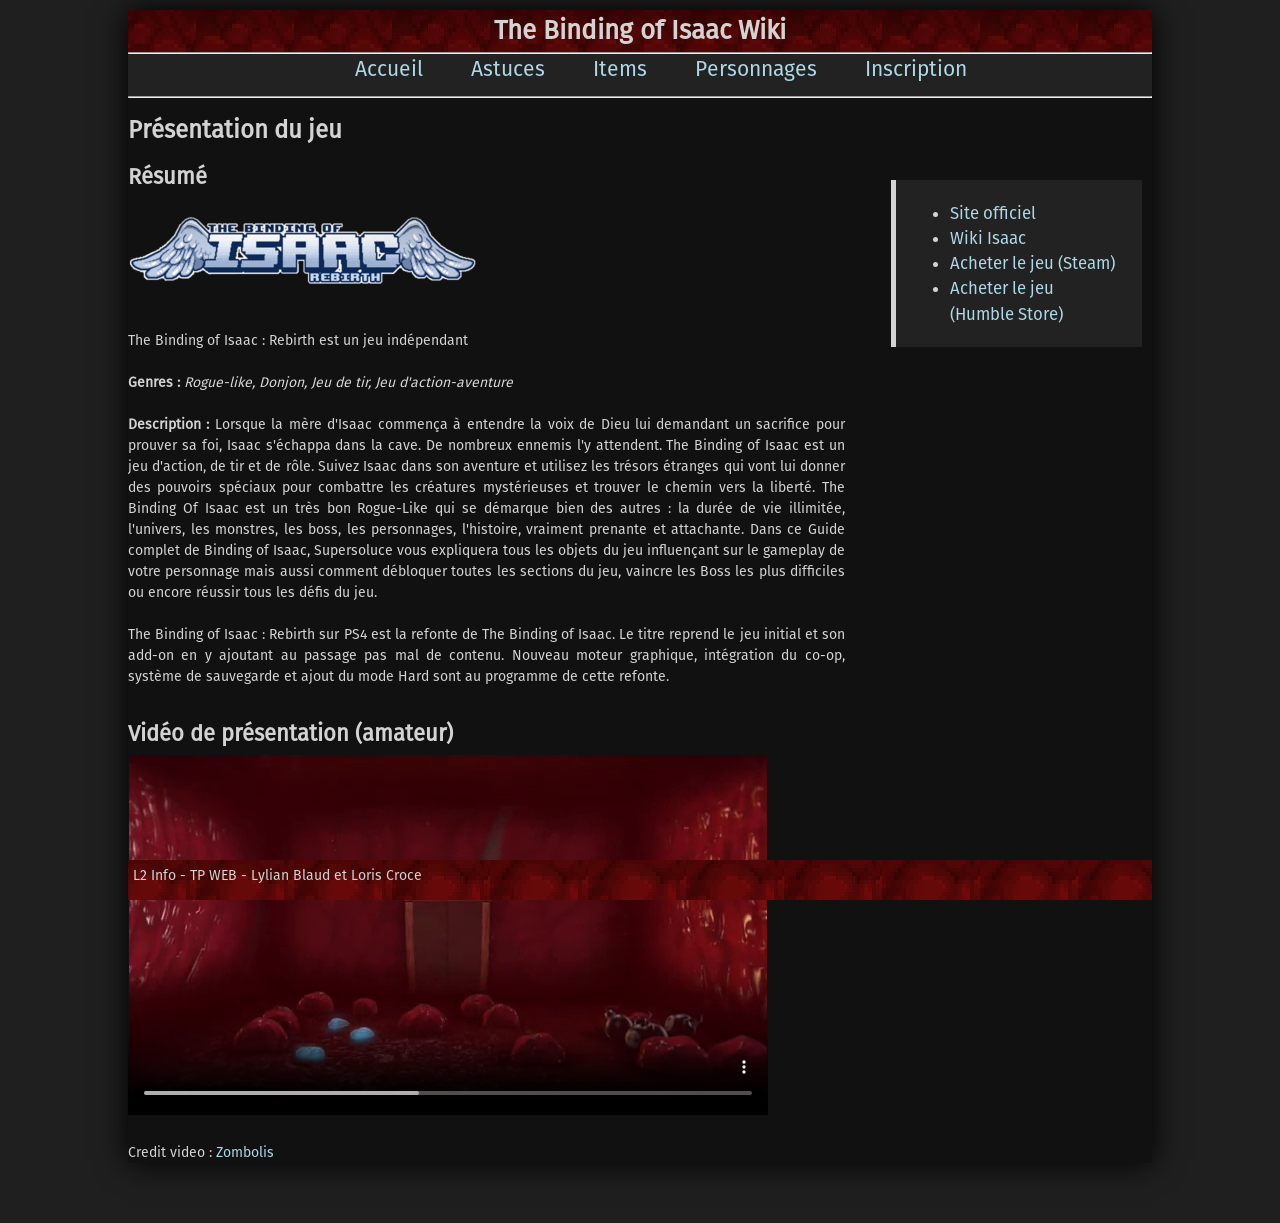
==== Web2/www/index.html @ 73049192 "oui" ====
<!DOCTYPE html>
<html>
<head>
	<title>Accueil : Guide Isaac</title>
	<meta charset="UTF-8">
	<link rel="stylesheet" type="text/css" href="css/reset.css">
	<link rel="stylesheet" type="text/css" href="css/style.css">
	<link rel="stylesheet" type="text/css" href="fonts/fonts.css">
	<meta name="viewport" content="width=device-width, user-scalable=yes" />
	<link rel="stylesheet" media="screen " href="css/screen.css" type="text/css" />
	<link rel="shortcut icon" href="img/favicon.ico"/>
</head>
<body>
	<header>
		<h1>The Binding of Isaac Wiki</h1>
		<hr class="head" />
	</header>
	<nav class="mobile">
		<ul id="menu-accordeon" class="menu">
  		    <li><img alt="button.png" src="img/button.png">
      			<ul>
      			    <li><a href="index.html">Accueil</a></li>
       			    <li><a href="astuces.html">Astuces</a></li>
        			<li><a href="items.html">Items</a></li>
         			<li><a href="persos.html">Personnages</a></li>
         			<li><a href="register.html">Inscription</a></li>
      			</ul>
   			</li>
   		</ul>
	</nav>
	<nav class="web">
		<ul id="navigation">
			<li class="current">
				<a href="index.html" >Accueil</a>
			</li>
			<li>
				<a href="astuces.html">Astuces</a>
			</li>
			<li>
				<a href="items.html">Items</a>
			</li>
			<li>
				<a href="persos.html">Personnages</a>
			</li>
			<li>
				<a href="register.html">Inscription</a>
			</li>
			<!-- Inscription -->
		</ul>
		<hr/>
	</nav>
	<aside id="aside_items" class="index">
		<!-- Mettre des liens -->
		<ul>
			<li><a href="http://bindingofisaac.com/">Site officiel</a></li>
			<li><a href="http://bindingofisaac.wikia.com/wiki/The_Binding_of_Isaac_Wiki">Wiki Isaac</a></li>
			<li><a href="https://store.steampowered.com/app/250900/">Acheter le jeu (Steam)</a></li>
			<li><a href="https://www.humblebundle.com/store/p/bindingofisaac_rebirth_storefront">Acheter le jeu (Humble Store)</a></li>
		</ul>
	</aside>
	<article class="index">
		<h2>Présentation du jeu</h2>
		<!-- Mettre des trucs intelligents : références, créateur, principe de jeu, histoire-->
		<section class="index">
			<h3>Résumé</h3>
			<img alt="logo_jeu.png" src="img/logo_jeu.png">
			<p>The Binding of Isaac : Rebirth est un jeu indépendant </p>
			<p><strong>Genres :</strong> <em>Rogue-like, Donjon, Jeu de tir, Jeu d'action-aventure</em></p>
            <p><strong>Description :</strong> Lorsque la mère d'Isaac commença à entendre la voix de Dieu lui demandant un sacrifice pour prouver sa foi, Isaac s'échappa dans la cave. De nombreux ennemis l'y attendent. The Binding of Isaac est un jeu d'action, de tir et de rôle. Suivez Isaac dans son aventure et utilisez les trésors étranges qui vont lui donner des pouvoirs spéciaux pour combattre les créatures mystérieuses et trouver le chemin vers la liberté. The Binding Of Isaac est un très bon Rogue-Like qui se démarque bien des autres : la durée de vie illimitée, l'univers, les monstres, les boss, les personnages, l'histoire, vraiment prenante et attachante. Dans ce Guide complet de Binding of Isaac, Supersoluce vous expliquera tous les objets du jeu influençant sur le gameplay de votre personnage mais aussi comment débloquer toutes les sections du jeu, vaincre les Boss les plus difficiles ou encore réussir tous les défis du jeu.</p>
			<p>The Binding of Isaac : Rebirth sur PS4 est la refonte de The Binding of Isaac. Le titre reprend le jeu initial et son add-on en y ajoutant au passage pas mal de contenu. Nouveau moteur graphique, intégration du co-op, système de sauvegarde et ajout du mode Hard sont au programme de cette refonte.</p><br/>
		</section>
		<section>
			<h3>Vidéo de présentation (amateur)</h3>
			<video width="640" height="360" poster="img/poster.png" controls>
				<source src="video/video.webm" type="video/webm">
				Your browser does not support the video tag.
			</video>
			<p>Credit video : <a href="https://www.youtube.com/channel/UC02Ad3wKt5ce93yzUGAtBkA">Zombolis</a></p>
		</section>
	</article>
	<footer>
		<p>L2 Info - TP WEB - Lylian Blaud et Loris Croce</p>
	</footer>

</body>
</html>
---- Web2/www/css/style.css ----
@font-face {
	font-family: FiraSans;
	src : url("FiraSans.otf");
}

html {
	color : lightgray;
	background-color: rgba(0, 0, 0, 0.88);
	font-family: FiraSans, serif;
}

body {
	/*font-family: sans-serif;*/
	font-family: FiraSans, serif;
  background-color: #111;
	margin-left: 10%;
	margin-right: 10%;
	margin-bottom: 60px;
	-webkit-box-shadow: 0px 0px 30px 0px rgba(0, 0, 0, 1);
	-moz-box-shadow:    0px 0px 30px 0px rgba(0, 0, 0, 1);
	box-shadow:         0px 0px 30px 0px rgba(0, 0, 0, 1);
}

header {
	background: url("../img/fondbanniere.jpeg") repeat fixed 0% 0% transparent;
	text-align: center;
  margin-top: 1%;
}

hr.head {
	margin: 0;
}
nav {
	margin-top: 0px;
	text-align: center;
	font-size: 150%;
	background-color: #222;
}

article {
  padding: 1%;
  padding-bottom: 10%;
}


section {
	/*float: left;*/
	margin-left: 5%;
	width: 70%;
  height: 70%;
}

p {
  text-align: justify;
}

form p {
	font-size: 120%;
}

form {
	text-align: center;
}

.col1 {
	display: inline-block;
	margin: 2em;
}

.col2 {
	display: inline-block;
	margin : 2em;
}

.col3 {
	display: inline-block;
	margin-bottom: 10px;
}

input {
	margin-top: 1em;
	box-shadow: 1px 1px 12px #444;
	width: 15em;
	height: 2em;
}

.envoi {
	width: 10em;
	height: 4em;
	font-size: 120%;
}

aside {
	float: right;
	width: 20%;
	height: 20%;
	margin-top: 7%;
	margin-right: 1%;
	background-color: #222;
	padding: 2%;
	/*position: fixed;*/
	border-left: thick solid lightgray;
	font-size: 120%;
}


a {
	color :lightblue;
	text-decoration: none;
}

a:hover {
	color : pink;
}

#navigation li {
	display : inline;
	padding: 1em;
}

table {
	margin: 1em;
	text-align: center;
	background-color: #222;
}

td {
	padding: 1em;
	font-size: 110%;
}

footer {
	text-align: center;
	position:fixed;
  height:30px;
  background: url("../img/fondbanniere.jpeg") repeat fixed 0% 0% transparent;
  bottom:0px;
  left:0px;
  right:0px;
  padding: 5px;
  margin-left: 10%;
	margin-right: 10%;

}

.galerie {
	display: inline;
}
.galerie img {
	display: inline-block;
	width: 3em;
	image-rendering: pixelated;
	image-rendering: -moz-crisp-edges;
}

#menu-accordeon {
  padding:0;
  margin:0;
  list-style:none;
  text-align: center;

}
#menu-accordeon ul {
  padding:0;
  margin:0;
  list-style:none;
  text-align: center;
}

#menu-accordeon li li {
   max-height:0;
   overflow: hidden;
   transition: all .5s;
   border-radius:0;
   background: #444;
   box-shadow: none;
   border:none;
   margin:0
}
#menu-accordeon a {
  display:block;
  text-decoration: none;
  color: #fff;
  padding: 8px 0;
  font-family: FiraSans, serif;
  font-size:1.2em
}
#menu-accordeon ul li a, #menu-accordeon li:hover li a {
  font-size:1em
}

#menu-accordeon li li:hover {
   background: #6E0B14;
}

#menu-accordeon li:hover li {
  max-height: 15em;
}

.galerie li {
	display: inline-block;
	width: 3em;
}

img {
	image-rendering: pixelated;
	image-rendering: -moz-crisp-edges;
}

.img_pop {
	margin:0px;
	width: 8%;
	height: 8%;
	float: left;
}

h3 {
	padding-top: 5px;
}

span.spanBoo {
	display: none;
}

.popup-button {
	margin-bottom: 60px;
	cursor:pointer;
}

.modal {
	position: fixed;
	top: 50%;
	left: 50%;
	width: 50%;
	max-width: 630px;
	min-width: 250px;
	height: auto;
	z-index: 2000;
	visibility: hidden;
	background-color: #111;
	-webkit-backface-visibility: hidden;
	-moz-backface-visibility: hidden;
	backface-visibility: hidden;
	-webkit-transform: translateX(-50%) translateY(-50%);
	-moz-transform: translateX(-50%) translateY(-50%);
	-ms-transform: translateX(-50%) translateY(-50%);
	transform: translateX(-50%) translateY(-50%);
}

.show {
	visibility: visible;
}

.overlay {
	position: fixed;
	width: 100%;
	height: 100%;
	visibility: hidden;
	top: 0;
	left: 0;
	z-index: 1000;
	opacity: 0;
	-webkit-transition: all 0.3s;
	-moz-transition: all 0.3s;
	transition: all 0.3s;
}

.show ~ .overlay {
	opacity: 1;
	visibility: visible;
}

.popup-content {
	color: #fff;
	position: relative;
	border-radius: 3px;
	margin: 0 auto;
	padding: 6% 10%;
}

.popup-content h3 {
	margin: 0;
	text-align: center;
	font-size: 3.4em;
	font-weight: 300;
	position: relative;
}

.popup-content h3:before {
	position: absolute;
	background: url(../img/img-titre.png) no-repeat left center;
	width: 47px;
	height: 38px;
	content: "";
	top: 18px;
	left: 0px;
}

.popup-content .para {
	color: #73556b;
	margin-bottom: 30px;
	text-align: justify;
}

.popup-content > div {
	padding: 0px;
	margin: 0;
	font-weight: 300;
	font-size: 1.15em;
}

.popup-content > div p {
	margin: 0;
	padding: 10px 0;
}

.popup-content > div ul {
	margin: 0;
	padding: 0 0 30px 20px;
}

.popup-content > div ul li {
	padding: 5px 0;
}

.popup-content button {
	display: block;
	margin: 0 auto;
	font-size: 0.8em;
}

.close {
	background: url(../img/close.png) no-repeat;
	height: 49px;
	width: 49px;
	position: absolute;
	right: -35px;
	top: -35px;
	z-index: 9999;
	cursor: pointer;
	opacity: 1;
	-webkit-transition: all ease-in-out 0.3s;
	-o-transition: all ease-in-out 0.3s;
	transition: all ease-in-out 0.3s;
}

.close:hover {
	opacity: 0.2;
}

.submit {
	background: #e74c3c url(../img/heart.png) no-repeat 90% center;
	color: white;
	font-family: 'Lato', sans-serif;
	font-size: 18px;
	opacity: 1;
	cursor: pointer;
	-webkit-transition: all ease-in-out 0.3s;
	-o-transition: all ease-in-out 0.3s;
	transition: all ease-in-out 0.3s;
}

.submit:hover {
	opacity: 0.5;
}


/* Effet blur */
.show.blur-effect ~ .overlay {
	background: rgba(70,0,0,0.4);
}

.show.blur-effect ~ .container, .show.blur-effect ~ .bgall{
	-webkit-filter: blur(30px);
	-moz-filter: blur(30px);
	filter: blur(30px);
}

.blur-effect .popup-content {
	-webkit-transform: translateY(-5%);
	-moz-transform: translateY(-5%);
	-ms-transform: translateY(-5%);
	transform: translateY(-5%);
	opacity: 0;
}

.show.blur-effect ~ .container,
.blur-effect .popup-content, .show.blur-effect ~ .bgall {
	-webkit-transition: all 0.3s;
	-moz-transition: all 0.3s;
	transition: all 0.3s;
}

.show.blur-effect .popup-content {
	-webkit-transform: translateY(0);
	-moz-transform: translateY(0);
	-ms-transform: translateY(0);
	transform: translateY(0);
	opacity: 1;
}
---- Web2/www/fonts/fonts.css ----
/* Generated by Font Squirrel (http://www.fontsquirrel.com) on March 7, 2016 */



@font-face {
    font-family: 'fira_sansregular';
    src: url('firasans-webfont.eot');
    src: url('firasans-webfont.eot?#iefix') format('embedded-opentype'),
         url('firasans-webfont.woff2') format('woff2'),
         url('firasans-webfont.woff') format('woff'),
         url('firasans-webfont.ttf') format('truetype'),
         url('firasans-webfont.svg#fira_sansregular') format('svg');
    font-weight: normal;
    font-style: normal;

}
---- Web2/www/css/screen.css ----
@media screen and (max-width: 1600px) {
  aside.perso {
    display: none;
  }
}

@media screen and (max-width: 1230px) {

	.popup-content h3:before {
		display: none;
	}	

}


 @media screen and (max-width: 1000px) {
 	aside.index {
 		display: none;
 	}
 	aside.astuces {
 		display: none;
 	}
 	body, footer {
 			margin-left: 0%;
			margin-right: 0%;
 	}

 	section {
 		width: 100%;
 		margin-right: 0%;
 		margin-left: 0%;
 	}

 }
 @media screen and (min-width: 700px) {
 	nav.mobile {
 		display : none;
 	}

  article {
    margin: 0%;
    padding: 0%;
  }

  section {
    margin : 0%;
    padding: 0%;
  }

 }
 @media screen and (max-width: 700px) {
 	nav.web {
 		display : none;
 	}
 	table {
 		margin: 0em;
 	}

 	td {
 		padding : 0em;
 		font-size: 70%;
 	}

 	h1 {
		font-size: 42px;
	}
 }


@media screen and (max-width: 480px) {

	h1 {
		font-size: 32px;
	}

	.popup-content h3 {
		font-size: 2em;
	}

	.close {
		right: 1px;
		top: 1px;
	}

}
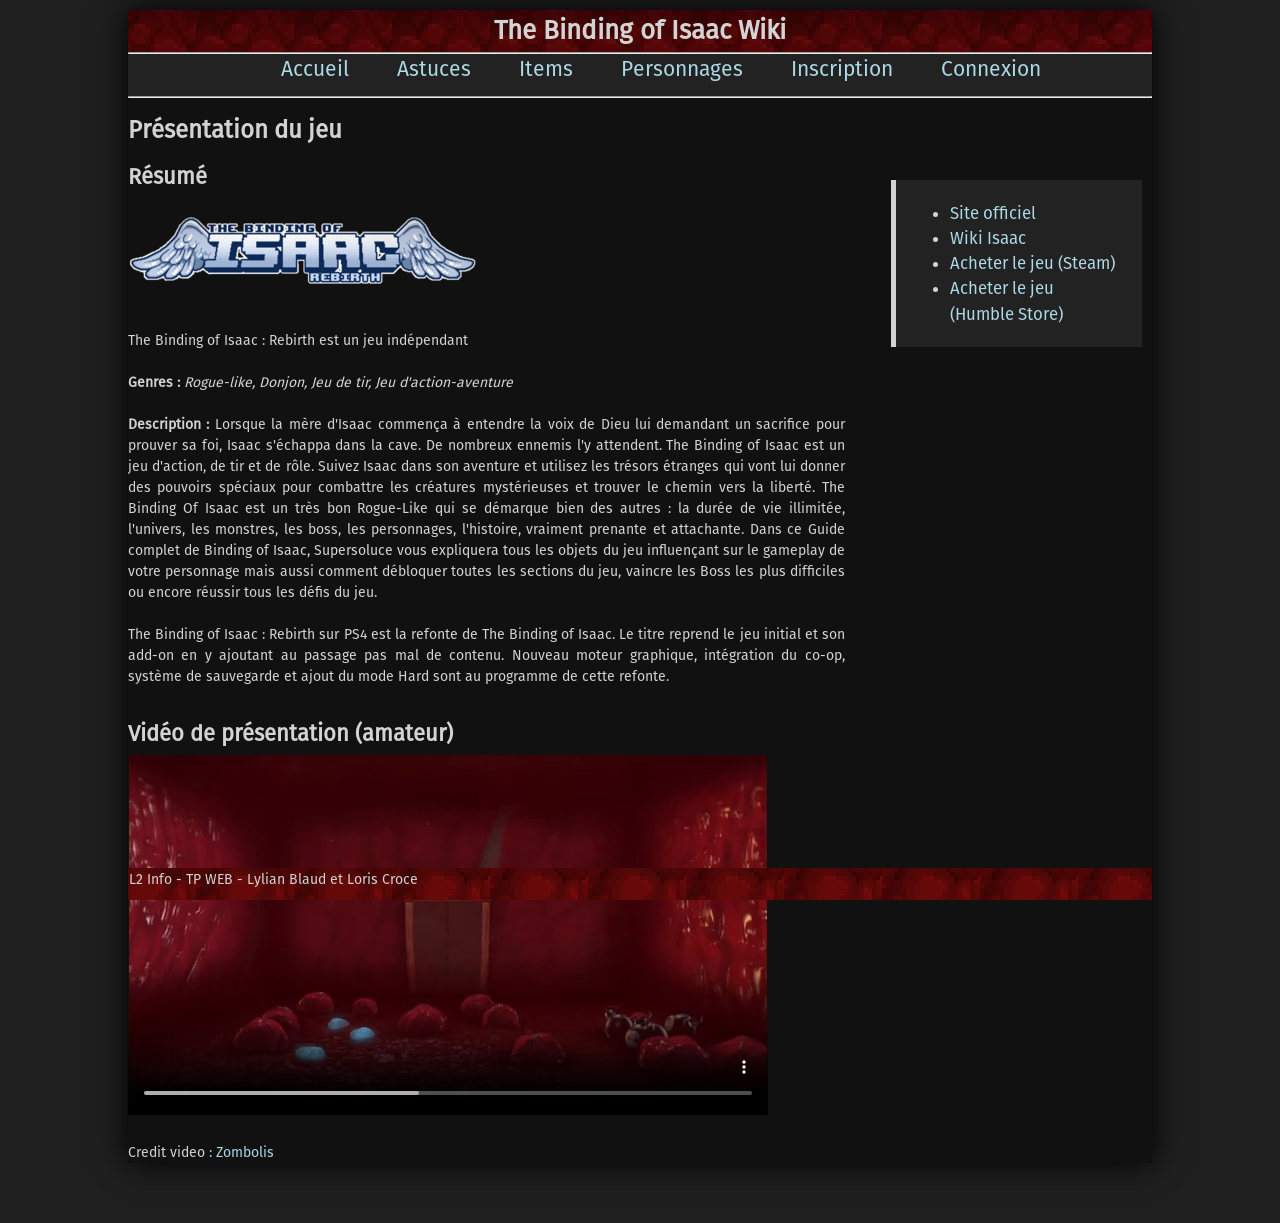
==== commit eddbbec7: "connex1" ====
--- a/Web2/www/index.html
+++ b/Web2/www/index.html
@@ -24,6 +24,7 @@
         			<li><a href="items.html">Items</a></li>
          			<li><a href="persos.html">Personnages</a></li>
          			<li><a href="register.html">Inscription</a></li>
+         			<li><a href="login.html">Connexion</a></li>
       			</ul>
    			</li>
    		</ul>
@@ -45,6 +46,7 @@
 			<li>
 				<a href="register.html">Inscription</a>
 			</li>
+			<li><a href="login.html">Connexion</a></li>
 			<!-- Inscription -->
 		</ul>
 		<hr/>
--- a/Web2/www/css/style.css
+++ b/Web2/www/css/style.css
@@ -137,7 +137,7 @@
   bottom:0px;
   left:0px;
   right:0px;
-  padding: 5px;
+  padding: 1px;
   margin-left: 10%;
 	margin-right: 10%;
 
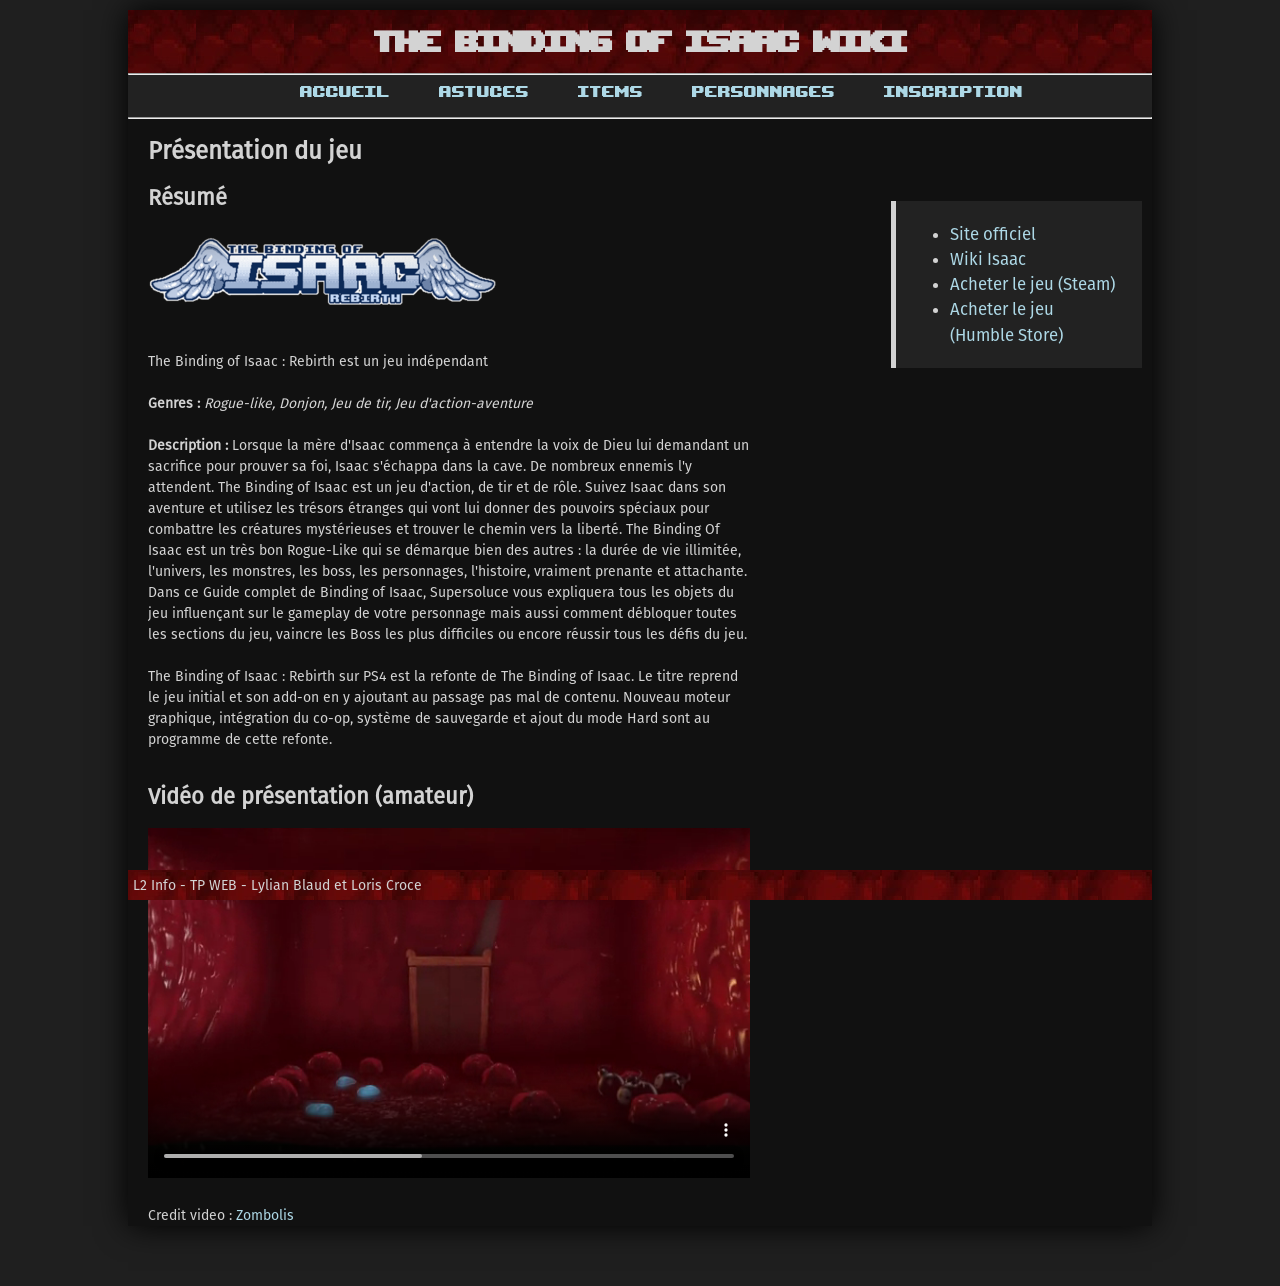
==== commit 92d96f36: "commit" ====
--- a/Web2/www/index.html
+++ b/Web2/www/index.html
@@ -24,29 +24,17 @@
         			<li><a href="items.html">Items</a></li>
          			<li><a href="persos.html">Personnages</a></li>
          			<li><a href="register.html">Inscription</a></li>
-         			<li><a href="login.html">Connexion</a></li>
       			</ul>
    			</li>
    		</ul>
 	</nav>
 	<nav class="web">
 		<ul id="navigation">
-			<li class="current">
-				<a href="index.html" >Accueil</a>
-			</li>
-			<li>
-				<a href="astuces.html">Astuces</a>
-			</li>
-			<li>
-				<a href="items.html">Items</a>
-			</li>
-			<li>
-				<a href="persos.html">Personnages</a>
-			</li>
-			<li>
-				<a href="register.html">Inscription</a>
-			</li>
-			<li><a href="login.html">Connexion</a></li>
+			<li class="current"><a href="index.html" >Accueil</a></li>
+			<li><a href="astuces.html">Astuces</a></li>
+			<li><a href="items.html">Items</a></li>
+			<li><a href="persos.html">Personnages</a></li>
+			<li><a href="register.html">Inscription</a></li>
 			<!-- Inscription -->
 		</ul>
 		<hr/>
--- a/Web2/www/css/style.css
+++ b/Web2/www/css/style.css
@@ -1,6 +1,11 @@
 @font-face {
 	font-family: FiraSans;
 	src : url("FiraSans.otf");
+}
+
+@font-face {
+	font-family: Upheaval;
+	src : url("upheavtt.ttf");
 }
 
 html {
@@ -25,6 +30,8 @@
 	background: url("../img/fondbanniere.jpeg") repeat fixed 0% 0% transparent;
 	text-align: center;
   margin-top: 1%;
+  font-family: Upheaval;
+  font-size: 150%;
 }
 
 hr.head {
@@ -35,6 +42,7 @@
 	text-align: center;
 	font-size: 150%;
 	background-color: #222;
+	font-family: Upheaval;
 }
 
 article {
@@ -45,13 +53,13 @@
 
 section {
 	/*float: left;*/
-	margin-left: 5%;
-	width: 70%;
+	margin-left: 50%;
+	width: 60%;
   height: 70%;
 }
 
 p {
-  text-align: justify;
+  text-align: left;
 }
 
 form p {
@@ -132,12 +140,12 @@
 footer {
 	text-align: center;
 	position:fixed;
-  height:30px;
+  height:20px;
   background: url("../img/fondbanniere.jpeg") repeat fixed 0% 0% transparent;
   bottom:0px;
   left:0px;
   right:0px;
-  padding: 1px;
+  padding: 5px;
   margin-left: 10%;
 	margin-right: 10%;
 
@@ -182,7 +190,7 @@
   text-decoration: none;
   color: #fff;
   padding: 8px 0;
-  font-family: FiraSans, serif;
+  font-family: Upheaval;
   font-size:1.2em
 }
 #menu-accordeon ul li a, #menu-accordeon li:hover li a {
@@ -284,6 +292,7 @@
 	font-size: 3.4em;
 	font-weight: 300;
 	position: relative;
+	font-family: Upheaval;
 }
 
 .popup-content h3:before {
--- a/Web2/www/css/screen.css
+++ b/Web2/www/css/screen.css
@@ -38,7 +38,8 @@
  	}
 
   article {
-    margin: 0%;
+  	margin-top: 1%;
+    margin-left: 2%;
     padding: 0%;
   }
 
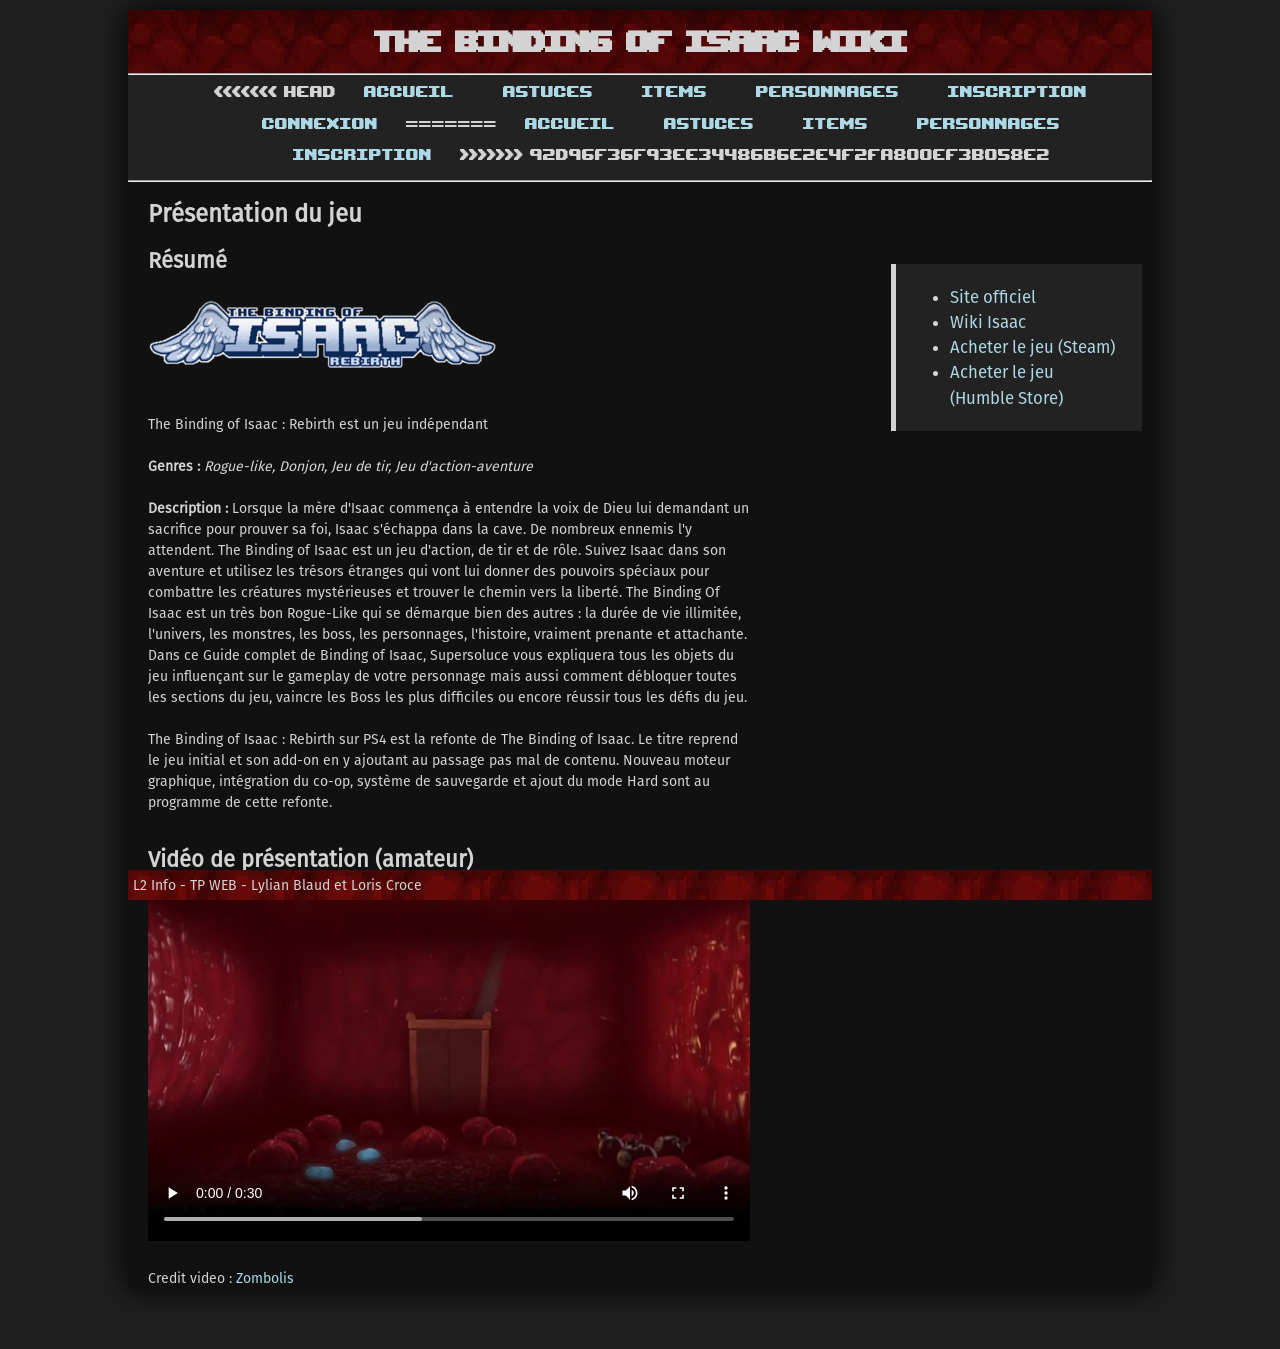
==== commit 69197607: "gzfd" ====
--- a/Web2/www/index.html
+++ b/Web2/www/index.html
@@ -24,17 +24,37 @@
         			<li><a href="items.html">Items</a></li>
          			<li><a href="persos.html">Personnages</a></li>
          			<li><a href="register.html">Inscription</a></li>
+         			<li><a href="login.html">Connexion</a></li>
       			</ul>
    			</li>
    		</ul>
 	</nav>
 	<nav class="web">
 		<ul id="navigation">
+<<<<<<< HEAD
+			<li class="current">
+				<a href="index.html" >Accueil</a>
+			</li>
+			<li>
+				<a href="astuces.html">Astuces</a>
+			</li>
+			<li>
+				<a href="items.html">Items</a>
+			</li>
+			<li>
+				<a href="persos.html">Personnages</a>
+			</li>
+			<li>
+				<a href="register.html">Inscription</a>
+			</li>
+			<li><a href="login.html">Connexion</a></li>
+=======
 			<li class="current"><a href="index.html" >Accueil</a></li>
 			<li><a href="astuces.html">Astuces</a></li>
 			<li><a href="items.html">Items</a></li>
 			<li><a href="persos.html">Personnages</a></li>
 			<li><a href="register.html">Inscription</a></li>
+>>>>>>> 92d96f36f93ee34486b6e2e4f2fa800ef3b058e2
 			<!-- Inscription -->
 		</ul>
 		<hr/>
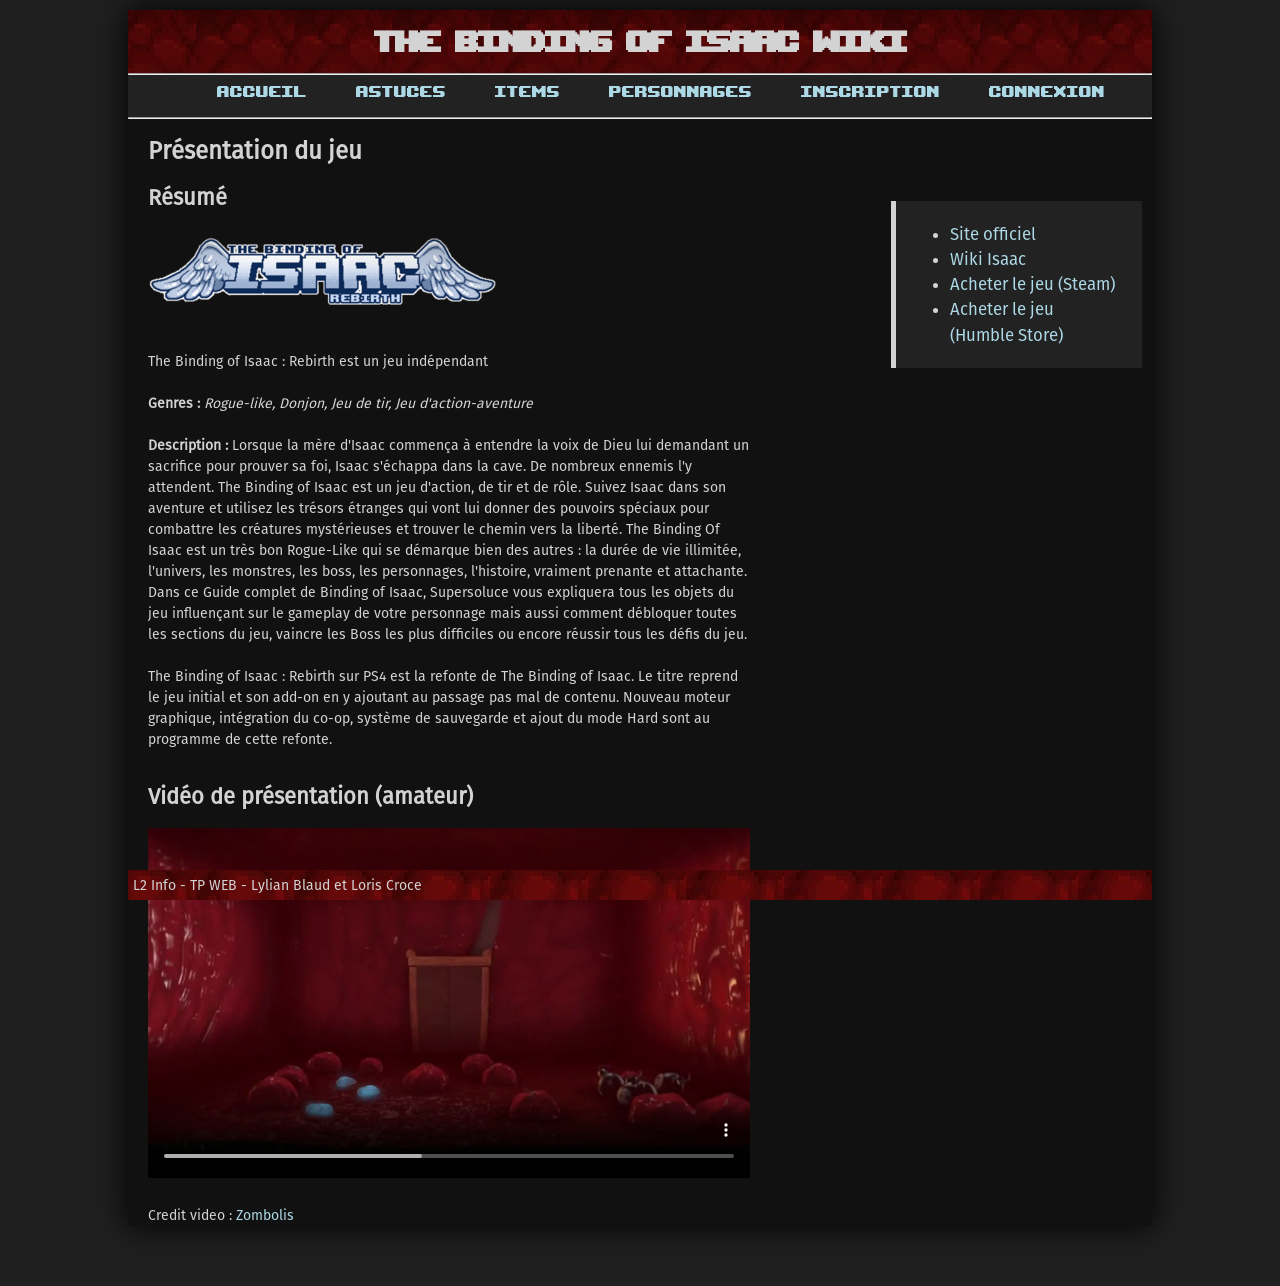
==== commit 6248ee66: "good" ====
--- a/Web2/www/index.html
+++ b/Web2/www/index.html
@@ -31,7 +31,7 @@
 	</nav>
 	<nav class="web">
 		<ul id="navigation">
-<<<<<<< HEAD
+
 			<li class="current">
 				<a href="index.html" >Accueil</a>
 			</li>
@@ -48,13 +48,7 @@
 				<a href="register.html">Inscription</a>
 			</li>
 			<li><a href="login.html">Connexion</a></li>
-=======
-			<li class="current"><a href="index.html" >Accueil</a></li>
-			<li><a href="astuces.html">Astuces</a></li>
-			<li><a href="items.html">Items</a></li>
-			<li><a href="persos.html">Personnages</a></li>
-			<li><a href="register.html">Inscription</a></li>
->>>>>>> 92d96f36f93ee34486b6e2e4f2fa800ef3b058e2
+
 			<!-- Inscription -->
 		</ul>
 		<hr/>
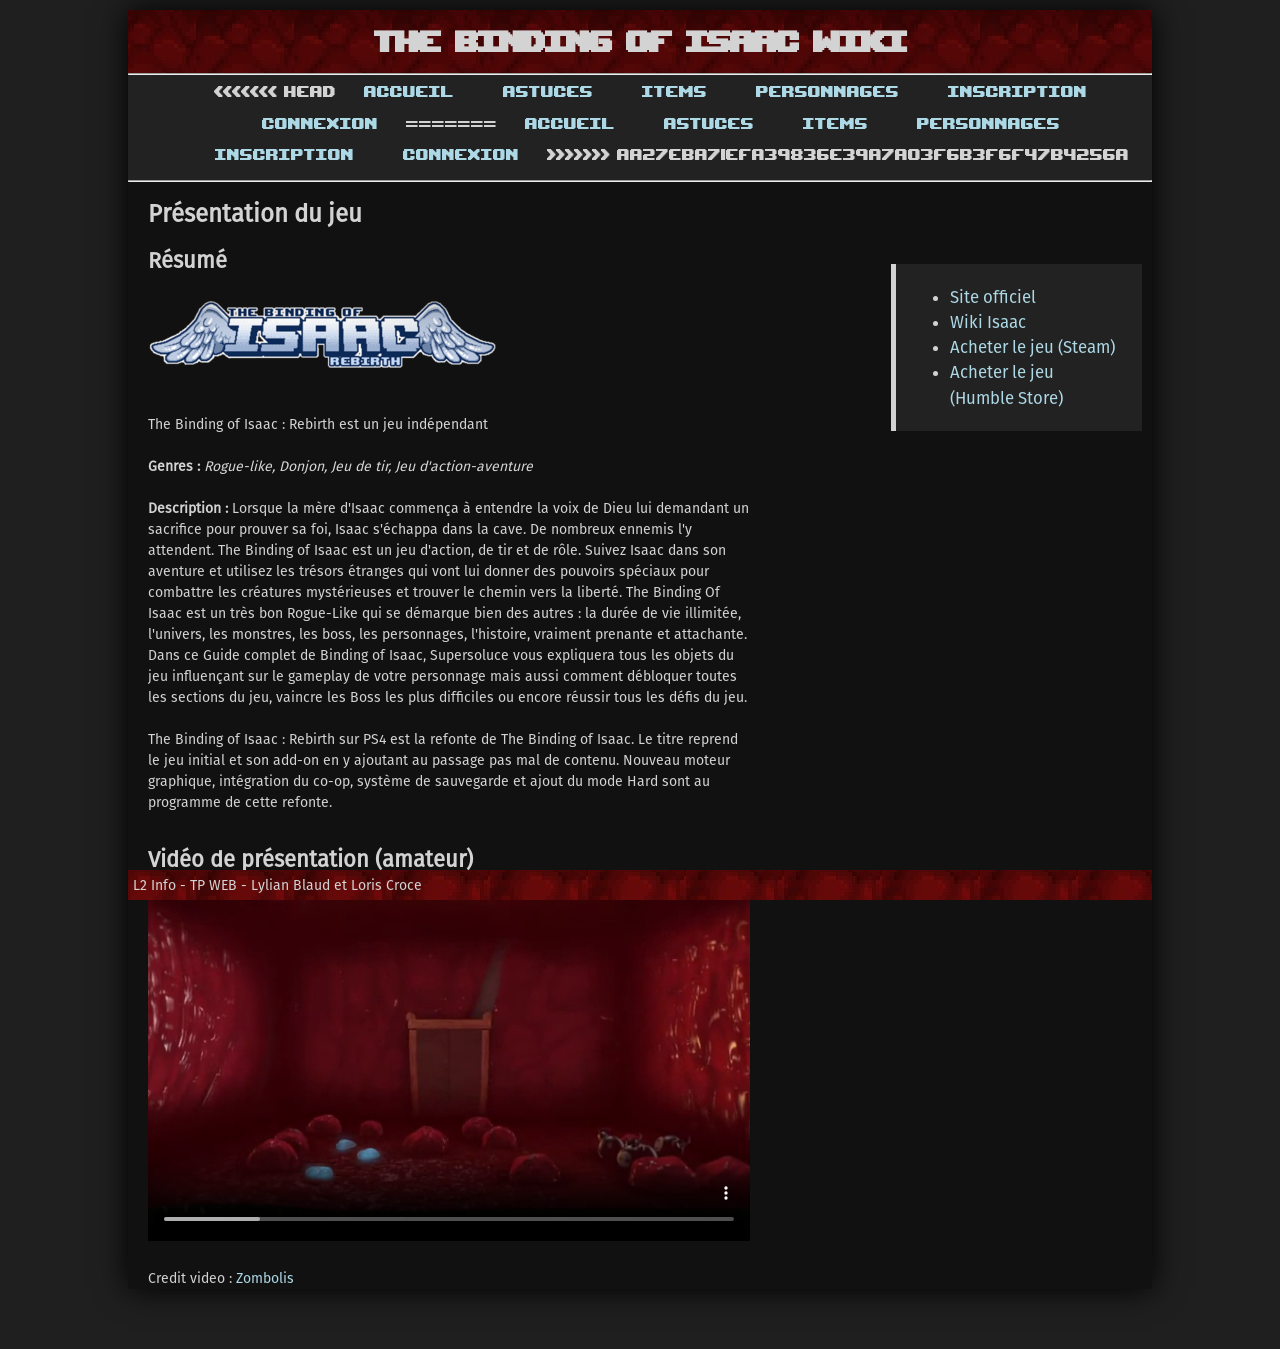
==== commit 08e7f2b1: "test" ====
--- a/Web2/www/index.html
+++ b/Web2/www/index.html
@@ -32,6 +32,7 @@
 	<nav class="web">
 		<ul id="navigation">
 
+<<<<<<< HEAD
 			<li class="current">
 				<a href="index.html" >Accueil</a>
 			</li>
@@ -50,11 +51,20 @@
 			<li><a href="login.html">Connexion</a></li>
 
 			<!-- Inscription -->
+=======
+			<li class="current"><a href="index.html" >Accueil</a></li>
+			<li><a href="astuces.html">Astuces</a></li>
+			<li><a href="items.html">Items</a></li>
+			<li><a href="persos.html">Personnages</a></li>
+			<li><a href="register.html">Inscription</a></li>
+			<li><a href="login.html">Connexion</a></li>
+
+>>>>>>> aa27eba71efa39836e39a7a03f6b3f6f47b4256a
 		</ul>
 		<hr/>
 	</nav>
 	<aside id="aside_items" class="index">
-		<!-- Mettre des liens -->
+
 		<ul>
 			<li><a href="http://bindingofisaac.com/">Site officiel</a></li>
 			<li><a href="http://bindingofisaac.wikia.com/wiki/The_Binding_of_Isaac_Wiki">Wiki Isaac</a></li>
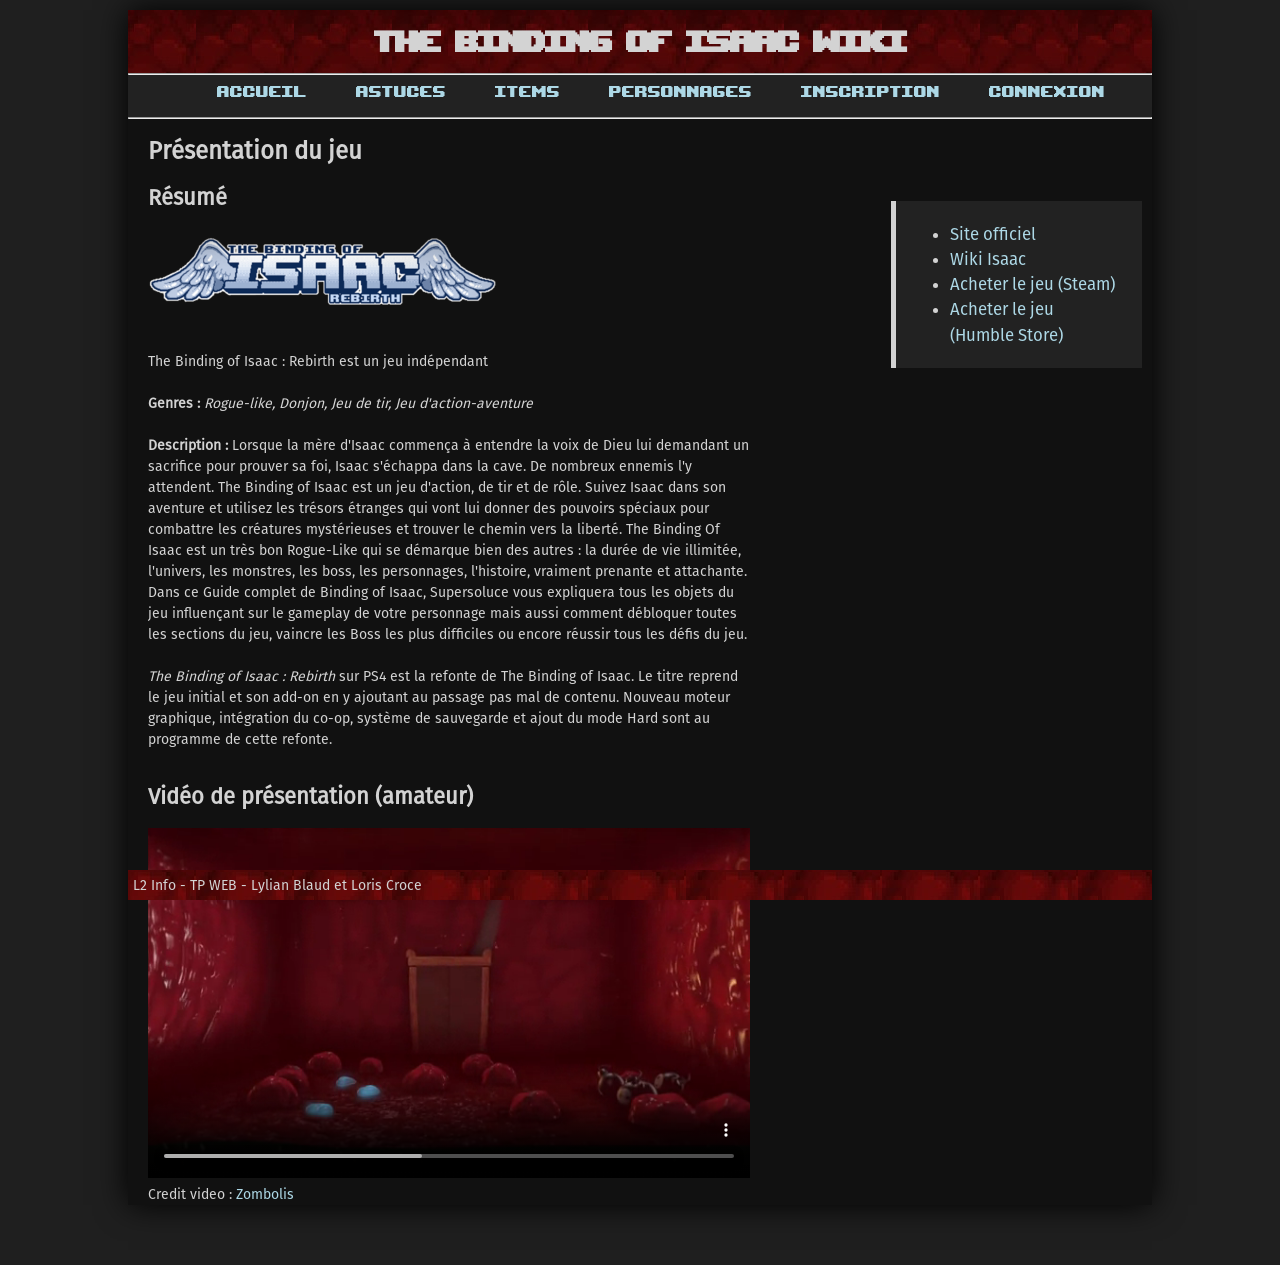
==== commit 7b1fa7cc: "putain ça marche un peu mieux" ====
--- a/Web2/www/index.html
+++ b/Web2/www/index.html
@@ -32,34 +32,14 @@
 	<nav class="web">
 		<ul id="navigation">
 
-<<<<<<< HEAD
-			<li class="current">
-				<a href="index.html" >Accueil</a>
-			</li>
-			<li>
-				<a href="astuces.html">Astuces</a>
-			</li>
-			<li>
-				<a href="items.html">Items</a>
-			</li>
-			<li>
-				<a href="persos.html">Personnages</a>
-			</li>
-			<li>
-				<a href="register.html">Inscription</a>
-			</li>
-			<li><a href="login.html">Connexion</a></li>
+			<!-- Inscription -->
 
-			<!-- Inscription -->
-=======
 			<li class="current"><a href="index.html" >Accueil</a></li>
 			<li><a href="astuces.html">Astuces</a></li>
 			<li><a href="items.html">Items</a></li>
 			<li><a href="persos.html">Personnages</a></li>
 			<li><a href="register.html">Inscription</a></li>
 			<li><a href="login.html">Connexion</a></li>
-
->>>>>>> aa27eba71efa39836e39a7a03f6b3f6f47b4256a
 		</ul>
 		<hr/>
 	</nav>
@@ -81,15 +61,17 @@
 			<p>The Binding of Isaac : Rebirth est un jeu indépendant </p>
 			<p><strong>Genres :</strong> <em>Rogue-like, Donjon, Jeu de tir, Jeu d'action-aventure</em></p>
             <p><strong>Description :</strong> Lorsque la mère d'Isaac commença à entendre la voix de Dieu lui demandant un sacrifice pour prouver sa foi, Isaac s'échappa dans la cave. De nombreux ennemis l'y attendent. The Binding of Isaac est un jeu d'action, de tir et de rôle. Suivez Isaac dans son aventure et utilisez les trésors étranges qui vont lui donner des pouvoirs spéciaux pour combattre les créatures mystérieuses et trouver le chemin vers la liberté. The Binding Of Isaac est un très bon Rogue-Like qui se démarque bien des autres : la durée de vie illimitée, l'univers, les monstres, les boss, les personnages, l'histoire, vraiment prenante et attachante. Dans ce Guide complet de Binding of Isaac, Supersoluce vous expliquera tous les objets du jeu influençant sur le gameplay de votre personnage mais aussi comment débloquer toutes les sections du jeu, vaincre les Boss les plus difficiles ou encore réussir tous les défis du jeu.</p>
-			<p>The Binding of Isaac : Rebirth sur PS4 est la refonte de The Binding of Isaac. Le titre reprend le jeu initial et son add-on en y ajoutant au passage pas mal de contenu. Nouveau moteur graphique, intégration du co-op, système de sauvegarde et ajout du mode Hard sont au programme de cette refonte.</p><br/>
+			<p><em>The Binding of Isaac : Rebirth</em> sur PS4 est la refonte de The Binding of Isaac. Le titre reprend le jeu initial et son add-on en y ajoutant au passage pas mal de contenu. Nouveau moteur graphique, intégration du co-op, système de sauvegarde et ajout du mode Hard sont au programme de cette refonte.</p><br/>
 		</section>
 		<section>
 			<h3>Vidéo de présentation (amateur)</h3>
-			<video width="640" height="360" poster="img/poster.png" controls>
-				<source src="video/video.webm" type="video/webm">
-				Your browser does not support the video tag.
-			</video>
-			<p>Credit video : <a href="https://www.youtube.com/channel/UC02Ad3wKt5ce93yzUGAtBkA">Zombolis</a></p>
+			<figure>
+				<video width="640" height="360" poster="img/poster.png" controls>
+					<source src="video/video.webm" type="video/webm">
+					Your browser does not support the video tag.
+				</video>
+				<figcaption>Credit video : <a href="https://www.youtube.com/channel/UC02Ad3wKt5ce93yzUGAtBkA">Zombolis</a></figcaption>
+			</figure>
 		</section>
 	</article>
 	<footer>
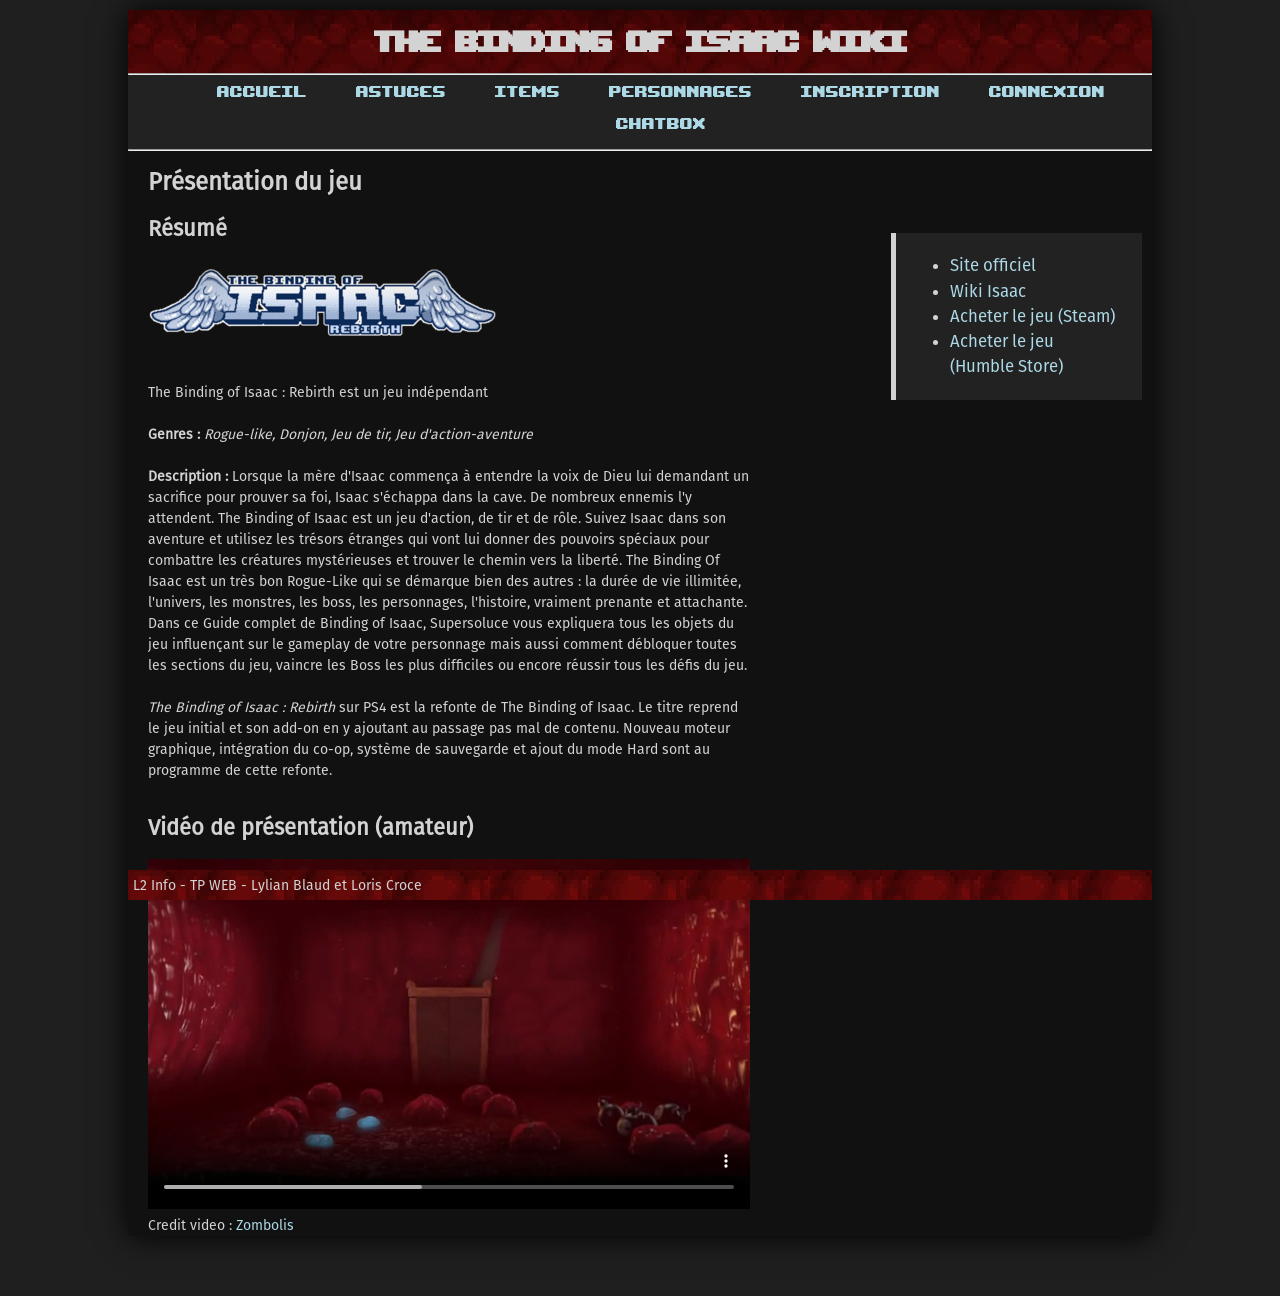
==== commit 0460fcdf: "squelette chatbox etc." ====
--- a/Web2/www/index.html
+++ b/Web2/www/index.html
@@ -1,82 +1,82 @@
 <!DOCTYPE html>
 <html>
-<head>
-	<title>Accueil : Guide Isaac</title>
-	<meta charset="UTF-8">
-	<link rel="stylesheet" type="text/css" href="css/reset.css">
-	<link rel="stylesheet" type="text/css" href="css/style.css">
-	<link rel="stylesheet" type="text/css" href="fonts/fonts.css">
-	<meta name="viewport" content="width=device-width, user-scalable=yes" />
-	<link rel="stylesheet" media="screen " href="css/screen.css" type="text/css" />
-	<link rel="shortcut icon" href="img/favicon.ico"/>
-</head>
-<body>
-	<header>
-		<h1>The Binding of Isaac Wiki</h1>
-		<hr class="head" />
-	</header>
-	<nav class="mobile">
-		<ul id="menu-accordeon" class="menu">
-  		    <li><img alt="button.png" src="img/button.png">
-      			<ul>
-      			    <li><a href="index.html">Accueil</a></li>
-       			    <li><a href="astuces.html">Astuces</a></li>
-        			<li><a href="items.html">Items</a></li>
-         			<li><a href="persos.html">Personnages</a></li>
-         			<li><a href="register.html">Inscription</a></li>
-         			<li><a href="login.html">Connexion</a></li>
-      			</ul>
-   			</li>
-   		</ul>
-	</nav>
-	<nav class="web">
-		<ul id="navigation">
+	<head>
+		<title>Accueil : Guide Isaac</title>
+		<meta charset="UTF-8">
+		<link rel="stylesheet" type="text/css" href="css/reset.css">
+		<link rel="stylesheet" type="text/css" href="css/style.css">
+		<link rel="stylesheet" type="text/css" href="fonts/fonts.css">
+		<meta name="viewport" content="width=device-width, user-scalable=yes" />
+		<link rel="stylesheet" media="screen " href="css/screen.css" type="text/css" />
+		<link rel="shortcut icon" href="img/favicon.ico"/>
+	</head>
+	<body>
+		<header>
+			<h1>The Binding of Isaac Wiki</h1>
+			<hr class="head" />
+		</header>
+		<nav class="mobile">
+			<ul id="menu-accordeon" class="menu">
+	  		    <li><img alt="button.png" src="img/button.png">
+	      			<ul>
+	      			    <li><a href="index.html">Accueil</a></li>
+	       			    <li><a href="astuces.html">Astuces</a></li>
+	        			<li><a href="items.html">Items</a></li>
+	         			<li><a href="persos.html">Personnages</a></li>
+	         			<li><a href="register.html">Inscription</a></li>
+	         			<li><a href="login.html">Connexion</a></li>
+	         			<li><a href="chatbox.html">Chatbox</a></li>
 
-			<!-- Inscription -->
+	      			</ul>
+	   			</li>
+	   		</ul>
+		</nav>
+		<nav class="web">
+			<ul id="navigation">
+				<li class="current"><a href="index.html" >Accueil</a></li>
+				<li><a href="astuces.html">Astuces</a></li>
+				<li><a href="items.html">Items</a></li>
+				<li><a href="persos.html">Personnages</a></li>
+				<li><a href="register.html">Inscription</a></li>
+				<li><a href="login.html">Connexion</a></li>
+				<li><a href="chatbox.html">Chatbox</a></li>
+			</ul>
+			<hr/>
+		</nav>
+		<aside id="aside_items" class="index">
 
-			<li class="current"><a href="index.html" >Accueil</a></li>
-			<li><a href="astuces.html">Astuces</a></li>
-			<li><a href="items.html">Items</a></li>
-			<li><a href="persos.html">Personnages</a></li>
-			<li><a href="register.html">Inscription</a></li>
-			<li><a href="login.html">Connexion</a></li>
-		</ul>
-		<hr/>
-	</nav>
-	<aside id="aside_items" class="index">
+			<ul>
+				<li><a href="http://bindingofisaac.com/">Site officiel</a></li>
+				<li><a href="http://bindingofisaac.wikia.com/wiki/The_Binding_of_Isaac_Wiki">Wiki Isaac</a></li>
+				<li><a href="https://store.steampowered.com/app/250900/">Acheter le jeu (Steam)</a></li>
+				<li><a href="https://www.humblebundle.com/store/p/bindingofisaac_rebirth_storefront">Acheter le jeu (Humble Store)</a></li>
+			</ul>
+		</aside>
+		<article class="index">
+			<h2>Présentation du jeu</h2>
+			<!-- Mettre des trucs intelligents : références, créateur, principe de jeu, histoire-->
+			<section class="index">
+				<h3>Résumé</h3>
+				<img alt="logo_jeu.png" src="img/logo_jeu.png">
+				<p>The Binding of Isaac : Rebirth est un jeu indépendant </p>
+				<p><strong>Genres :</strong> <em>Rogue-like, Donjon, Jeu de tir, Jeu d'action-aventure</em></p>
+	            <p><strong>Description :</strong> Lorsque la mère d'Isaac commença à entendre la voix de Dieu lui demandant un sacrifice pour prouver sa foi, Isaac s'échappa dans la cave. De nombreux ennemis l'y attendent. The Binding of Isaac est un jeu d'action, de tir et de rôle. Suivez Isaac dans son aventure et utilisez les trésors étranges qui vont lui donner des pouvoirs spéciaux pour combattre les créatures mystérieuses et trouver le chemin vers la liberté. The Binding Of Isaac est un très bon Rogue-Like qui se démarque bien des autres : la durée de vie illimitée, l'univers, les monstres, les boss, les personnages, l'histoire, vraiment prenante et attachante. Dans ce Guide complet de Binding of Isaac, Supersoluce vous expliquera tous les objets du jeu influençant sur le gameplay de votre personnage mais aussi comment débloquer toutes les sections du jeu, vaincre les Boss les plus difficiles ou encore réussir tous les défis du jeu.</p>
+				<p><em>The Binding of Isaac : Rebirth</em> sur PS4 est la refonte de The Binding of Isaac. Le titre reprend le jeu initial et son add-on en y ajoutant au passage pas mal de contenu. Nouveau moteur graphique, intégration du co-op, système de sauvegarde et ajout du mode Hard sont au programme de cette refonte.</p><br/>
+			</section>
+			<section>
+				<h3>Vidéo de présentation (amateur)</h3>
+				<figure>
+					<video width="640" height="360" poster="img/poster.png" controls>
+						<source src="video/video.webm" type="video/webm">
+						Your browser does not support the video tag.
+					</video>
+					<figcaption>Credit video : <a href="https://www.youtube.com/channel/UC02Ad3wKt5ce93yzUGAtBkA">Zombolis</a></figcaption>
+				</figure>
+			</section>
+		</article>
+		<footer>
+			<p>L2 Info - TP WEB - Lylian Blaud et Loris Croce</p>
+		</footer>
 
-		<ul>
-			<li><a href="http://bindingofisaac.com/">Site officiel</a></li>
-			<li><a href="http://bindingofisaac.wikia.com/wiki/The_Binding_of_Isaac_Wiki">Wiki Isaac</a></li>
-			<li><a href="https://store.steampowered.com/app/250900/">Acheter le jeu (Steam)</a></li>
-			<li><a href="https://www.humblebundle.com/store/p/bindingofisaac_rebirth_storefront">Acheter le jeu (Humble Store)</a></li>
-		</ul>
-	</aside>
-	<article class="index">
-		<h2>Présentation du jeu</h2>
-		<!-- Mettre des trucs intelligents : références, créateur, principe de jeu, histoire-->
-		<section class="index">
-			<h3>Résumé</h3>
-			<img alt="logo_jeu.png" src="img/logo_jeu.png">
-			<p>The Binding of Isaac : Rebirth est un jeu indépendant </p>
-			<p><strong>Genres :</strong> <em>Rogue-like, Donjon, Jeu de tir, Jeu d'action-aventure</em></p>
-            <p><strong>Description :</strong> Lorsque la mère d'Isaac commença à entendre la voix de Dieu lui demandant un sacrifice pour prouver sa foi, Isaac s'échappa dans la cave. De nombreux ennemis l'y attendent. The Binding of Isaac est un jeu d'action, de tir et de rôle. Suivez Isaac dans son aventure et utilisez les trésors étranges qui vont lui donner des pouvoirs spéciaux pour combattre les créatures mystérieuses et trouver le chemin vers la liberté. The Binding Of Isaac est un très bon Rogue-Like qui se démarque bien des autres : la durée de vie illimitée, l'univers, les monstres, les boss, les personnages, l'histoire, vraiment prenante et attachante. Dans ce Guide complet de Binding of Isaac, Supersoluce vous expliquera tous les objets du jeu influençant sur le gameplay de votre personnage mais aussi comment débloquer toutes les sections du jeu, vaincre les Boss les plus difficiles ou encore réussir tous les défis du jeu.</p>
-			<p><em>The Binding of Isaac : Rebirth</em> sur PS4 est la refonte de The Binding of Isaac. Le titre reprend le jeu initial et son add-on en y ajoutant au passage pas mal de contenu. Nouveau moteur graphique, intégration du co-op, système de sauvegarde et ajout du mode Hard sont au programme de cette refonte.</p><br/>
-		</section>
-		<section>
-			<h3>Vidéo de présentation (amateur)</h3>
-			<figure>
-				<video width="640" height="360" poster="img/poster.png" controls>
-					<source src="video/video.webm" type="video/webm">
-					Your browser does not support the video tag.
-				</video>
-				<figcaption>Credit video : <a href="https://www.youtube.com/channel/UC02Ad3wKt5ce93yzUGAtBkA">Zombolis</a></figcaption>
-			</figure>
-		</section>
-	</article>
-	<footer>
-		<p>L2 Info - TP WEB - Lylian Blaud et Loris Croce</p>
-	</footer>
-
-</body>
+	</body>
 </html>
--- a/Web2/www/css/style.css
+++ b/Web2/www/css/style.css
@@ -17,7 +17,7 @@
 body {
 	/*font-family: sans-serif;*/
 	font-family: FiraSans, serif;
-  background-color: #111;
+  	background-color: #111;
 	margin-left: 10%;
 	margin-right: 10%;
 	margin-bottom: 60px;
@@ -29,9 +29,9 @@
 header {
 	background: url("../img/fondbanniere.jpeg") repeat fixed 0% 0% transparent;
 	text-align: center;
-  margin-top: 1%;
-  font-family: Upheaval;
-  font-size: 150%;
+  	margin-top: 1%;
+  	font-family: Upheaval;
+  	font-size: 150%;
 }
 
 hr.head {
@@ -55,11 +55,11 @@
 	/*float: left;*/
 	margin-left: 50%;
 	width: 60%;
-  height: 70%;
+  	height: 70%;
 }
 
 p {
-  text-align: left;
+  	text-align: left;
 }
 
 form p {
@@ -97,6 +97,16 @@
 	height: 4em;
 	font-size: 120%;
 }
+
+.envoiMsg {
+	width: 6em;
+	height: 4em;
+	font-size: 110%;
+	min-width: 6em;
+	font-family: monospace;
+}
+
+
 
 aside {
 	float: right;
@@ -140,15 +150,14 @@
 footer {
 	text-align: center;
 	position:fixed;
-  height:20px;
-  background: url("../img/fondbanniere.jpeg") repeat fixed 0% 0% transparent;
-  bottom:0px;
-  left:0px;
-  right:0px;
-  padding: 5px;
-  margin-left: 10%;
+  	height:20px;
+  	background: url("../img/fondbanniere.jpeg") repeat fixed 0% 0% transparent;
+  	bottom:0px;
+  	left:0px;
+  	right:0px;
+  	padding: 5px;
+  	margin-left: 10%;
 	margin-right: 10%;
-
 }
 
 .galerie {
@@ -162,47 +171,47 @@
 }
 
 #menu-accordeon {
-  padding:0;
-  margin:0;
-  list-style:none;
-  text-align: center;
+  	padding:0;
+  	margin:0;
+  	list-style:none;
+  	text-align: center;
 
 }
 #menu-accordeon ul {
-  padding:0;
-  margin:0;
-  list-style:none;
-  text-align: center;
+  	padding:0;
+  	margin:0;
+  	list-style:none;
+  	text-align: center;
 }
 
 #menu-accordeon li li {
-   max-height:0;
-   overflow: hidden;
-   transition: all .5s;
-   border-radius:0;
-   background: #444;
-   box-shadow: none;
-   border:none;
-   margin:0
+   	max-height:0;
+   	overflow: hidden;
+   	transition: all .5s;
+   	border-radius:0;
+   	background: #444;
+   	box-shadow: none;
+   	border:none;
+   	margin:0
 }
 #menu-accordeon a {
-  display:block;
-  text-decoration: none;
-  color: #fff;
-  padding: 8px 0;
-  font-family: Upheaval;
-  font-size:1.2em
+  	display:block;
+  	text-decoration: none;
+  	color: #fff;
+  	padding: 8px 0;
+  	font-family: Upheaval;
+  	font-size:1.2em
 }
 #menu-accordeon ul li a, #menu-accordeon li:hover li a {
-  font-size:1em
+	font-size:1em
 }
 
 #menu-accordeon li li:hover {
-   background: #6E0B14;
+   	background: #6E0B14;
 }
 
 #menu-accordeon li:hover li {
-  max-height: 15em;
+  	max-height: 15em;
 }
 
 .galerie li {
@@ -406,4 +415,26 @@
 	-ms-transform: translateY(0);
 	transform: translateY(0);
 	opacity: 1;
+}
+
+.messageConnexion {
+	font-size: 120%;
+	text-align: center;
+}
+
+.chatbox {
+	display: inline-block;
+	font-family: monospace;
+	/*text-align: center;*/
+	font-size: 120%;
+/*	border-style: solid;
+	border-width: 2px;
+	border-color: darkred;*/
+	margin: 10em;
+	margin-left: 30%;
+	margin-right: 20%;
+}
+
+textarea {
+	margin: 10px;
 }
--- a/Web2/www/css/screen.css
+++ b/Web2/www/css/screen.css
@@ -1,19 +1,19 @@
 @media screen and (max-width: 1600px) {
-  aside.perso {
-    display: none;
-  }
+	aside.perso {
+		display: none;
+	}
+
 }
 
 @media screen and (max-width: 1230px) {
-
 	.popup-content h3:before {
 		display: none;
-	}	
+	}
 
 }
 
 
- @media screen and (max-width: 1000px) {
+@media screen and (max-width: 1000px) {
  	aside.index {
  		display: none;
  	}
@@ -21,63 +21,55 @@
  		display: none;
  	}
  	body, footer {
- 			margin-left: 0%;
-			margin-right: 0%;
+ 		margin-left: 0%;
+		margin-right: 0%;
  	}
-
  	section {
  		width: 100%;
  		margin-right: 0%;
  		margin-left: 0%;
  	}
+}
 
- }
- @media screen and (min-width: 700px) {
+@media screen and (min-width: 700px) {
  	nav.mobile {
  		display : none;
  	}
+  	article {
+  		margin-top: 1%;
+    	margin-left: 2%;
+    	padding: 0%;
+  	}
+  	section {
+    	margin : 0%;
+    	padding: 0%;
+  	}
+}
 
-  article {
-  	margin-top: 1%;
-    margin-left: 2%;
-    padding: 0%;
-  }
-
-  section {
-    margin : 0%;
-    padding: 0%;
-  }
-
- }
- @media screen and (max-width: 700px) {
+@media screen and (max-width: 700px) {
  	nav.web {
  		display : none;
  	}
  	table {
  		margin: 0em;
  	}
-
  	td {
  		padding : 0em;
  		font-size: 70%;
  	}
-
  	h1 {
 		font-size: 42px;
 	}
- }
+}
 
 
 @media screen and (max-width: 480px) {
-
 	h1 {
 		font-size: 32px;
 	}
-
 	.popup-content h3 {
 		font-size: 2em;
 	}
-
 	.close {
 		right: 1px;
 		top: 1px;
